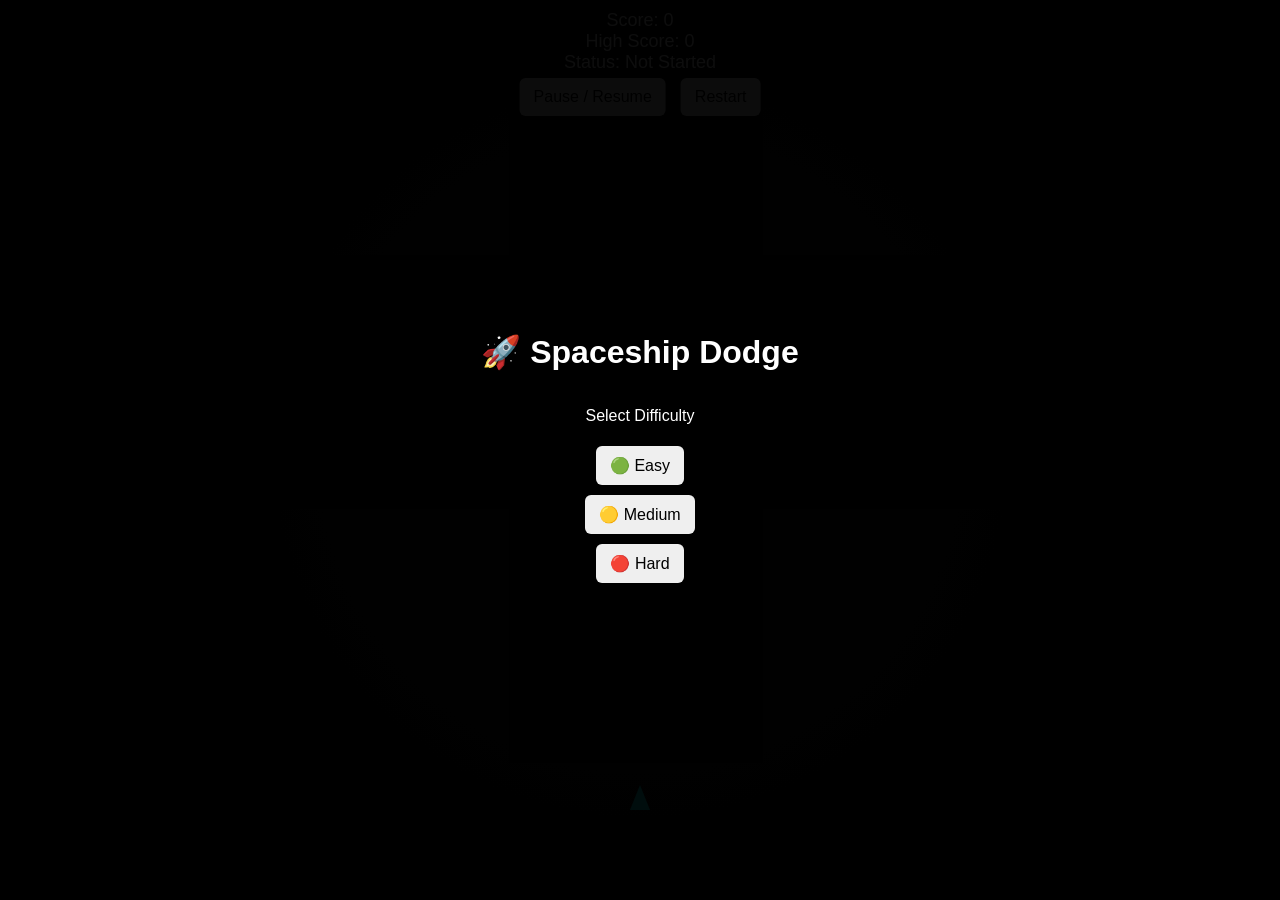
==== ai.html @ 8cfccdf2 "Add files via upload" ====
<!DOCTYPE html>
<html lang="en">
<head>
<meta charset="UTF-8">
<title>Spaceship Dodge Game</title>
<style>
    body {
        margin: 0;
        background: black;
        overflow: hidden;
        font-family: Arial, sans-serif;
        color: white;
        text-align: center;
    }

    canvas {
        background: radial-gradient(circle at center, #111, #000);
        display: block;
        margin: 0 auto;
    }

    #ui {
        position: fixed;
        top: 10px;
        left: 50%;
        transform: translateX(-50%);
        font-size: 18px;
        z-index: 10;
    }

    button {
        margin: 5px;
        padding: 10px 14px;
        font-size: 16px;
        cursor: pointer;
        border: none;
        border-radius: 6px;
    }

    #startScreen {
        position: fixed;
        top: 0;
        left: 0;
        width: 100%;
        height: 100%;
        background: rgba(0,0,0,0.95);
        display: flex;
        flex-direction: column;
        justify-content: center;
        align-items: center;
        z-index: 20;
    }

    #startScreen h1 {
        margin-bottom: 20px;
    }
</style>
</head>
<body>

<!-- START SCREEN -->
<div id="startScreen">
    <h1>🚀 Spaceship Dodge</h1>
    <p>Select Difficulty</p>
    <button onclick="startGame(1.5)">🟢 Easy</button>
    <button onclick="startGame(2.5)">🟡 Medium</button>
    <button onclick="startGame(3.5)">🔴 Hard</button>
</div>

<div id="ui">
    <div id="score">Score: 0</div>
    <div id="highScore">High Score: 0</div>
    <div id="status">Status: Not Started</div>
    <button onclick="togglePause()">Pause / Resume</button>
    <button onclick="restartGame()">Restart</button>
</div>

<canvas id="gameCanvas"></canvas>

<script>
const canvas = document.getElementById("gameCanvas");
const ctx = canvas.getContext("2d");

canvas.width = window.innerWidth;
canvas.height = window.innerHeight;

let keys = {};
let score = 0;
let highScore = localStorage.getItem("highScore") || 0;
document.getElementById("highScore").textContent = "High Score: " + highScore;

let gameOver = false;
let paused = false;
let gameStarted = false;

// 🔥 difficulty multiplier (set by start screen)
let difficulty = 1;

const ship = {
    x: canvas.width / 2,
    y: canvas.height - 100,
    size: 20,
    speed: 6
};

let asteroids = [];
let boosters = [];

// ASTEROIDS
function createAsteroid() {
    return {
        x: Math.random() * canvas.width,
        y: -50,
        size: 20 + Math.random() * 30,
        speed: (2 + Math.random() * 2) * difficulty
    };
}

// BOOSTERS
function createBooster() {
    return {
        x: Math.random() * canvas.width,
        y: -20,
        size: 12,
        speed: 3 + difficulty * 0.3
    };
}

// SPAWN SYSTEM
let asteroidInterval;
let boosterInterval;
let scoreInterval;

function startSpawning() {
    asteroidInterval = setInterval(() => {
        if (!gameOver && !paused) asteroids.push(createAsteroid());
    }, 650);

    boosterInterval = setInterval(() => {
        if (!gameOver && !paused) boosters.push(createBooster());
    }, 2800);

    scoreInterval = setInterval(() => {
        if (!gameOver && !paused) {
            score++;
            difficulty += 0.03;

            document.getElementById("score").textContent = "Score: " + score;
        }
    }, 1000);
}

// START GAME WITH DIFFICULTY
function startGame(level) {
    difficulty = level;

    document.getElementById("startScreen").style.display = "none";

    gameStarted = true;
    document.getElementById("status").textContent = "Status: Running";

    startSpawning();
}

// INPUT
document.addEventListener("keydown", e => {
    keys[e.key] = true;
    if (e.key === " ") togglePause();
});

document.addEventListener("keyup", e => keys[e.key] = false);

// PAUSE
function togglePause() {
    if (gameOver || !gameStarted) return;

    paused = !paused;
    document.getElementById("status").textContent =
        "Status: " + (paused ? "Paused" : "Running");
}

function update() {
    if (gameOver || paused || !gameStarted) return;

    // ship movement
    if (keys["ArrowLeft"]) ship.x -= ship.speed;
    if (keys["ArrowRight"]) ship.x += ship.speed;
    if (keys["ArrowUp"]) ship.y -= ship.speed;
    if (keys["ArrowDown"]) ship.y += ship.speed;

    ship.x = Math.max(0, Math.min(canvas.width, ship.x));
    ship.y = Math.max(0, Math.min(canvas.height, ship.y));

    // asteroids
    for (let a of asteroids) {
        a.y += a.speed;

        let dx = ship.x - a.x;
        let dy = ship.y - a.y;
        let dist = Math.sqrt(dx * dx + dy * dy);

        if (dist < a.size) {
            endGame();
        }
    }

    // boosters
    for (let b of boosters) {
        b.y += b.speed;

        let dx = ship.x - b.x;
        let dy = ship.y - b.y;
        let dist = Math.sqrt(dx * dx + dy * dy);

        if (dist < b.size + 10) {
            score += 5;
            document.getElementById("score").textContent = "Score: " + score;
            b.y = canvas.height + 100;
        }
    }

    asteroids = asteroids.filter(a => a.y < canvas.height + 100);
    boosters = boosters.filter(b => b.y < canvas.height + 100);
}

function drawShip() {
    ctx.fillStyle = "cyan";
    ctx.beginPath();
    ctx.moveTo(ship.x, ship.y - 15);
    ctx.lineTo(ship.x - 10, ship.y + 10);
    ctx.lineTo(ship.x + 10, ship.y + 10);
    ctx.closePath();
    ctx.fill();
}

function drawAsteroids() {
    ctx.fillStyle = "gray";
    for (let a of asteroids) {
        ctx.beginPath();
        ctx.arc(a.x, a.y, a.size, 0, Math.PI * 2);
        ctx.fill();
    }
}

function drawBoosters() {
    ctx.fillStyle = "gold";
    for (let b of boosters) {
        ctx.beginPath();
        ctx.arc(b.x, b.y, b.size, 0, Math.PI * 2);
        ctx.fill();
    }
}

function draw() {
    ctx.clearRect(0, 0, canvas.width, canvas.height);
    drawShip();
    drawAsteroids();
    drawBoosters();
}

function loop() {
    update();
    draw();
    requestAnimationFrame(loop);
}

function endGame() {
    gameOver = true;

    if (score > highScore) {
        highScore = score;
        localStorage.setItem("highScore", highScore);
    }

    document.getElementById("highScore").textContent = "High Score: " + highScore;
    document.getElementById("status").textContent = "Status: Game Over";

    setTimeout(() => {
        alert("Game Over! Your score: " + score);
    }, 100);
}

function restartGame() {
    score = 0;
    difficulty = 1;

    asteroids = [];
    boosters = [];
    gameOver = false;
    paused = false;
    gameStarted = false;

    ship.x = canvas.width / 2;
    ship.y = canvas.height - 100;

    document.getElementById("score").textContent = "Score: 0";
    document.getElementById("status").textContent = "Status: Not Started";

    document.getElementById("startScreen").style.display = "flex";

    clearInterval(asteroidInterval);
    clearInterval(boosterInterval);
    clearInterval(scoreInterval);
}

loop();

window.addEventListener("resize", () => {
    canvas.width = window.innerWidth;
    canvas.height = window.innerHeight;
});
</script>

</body>
</html>
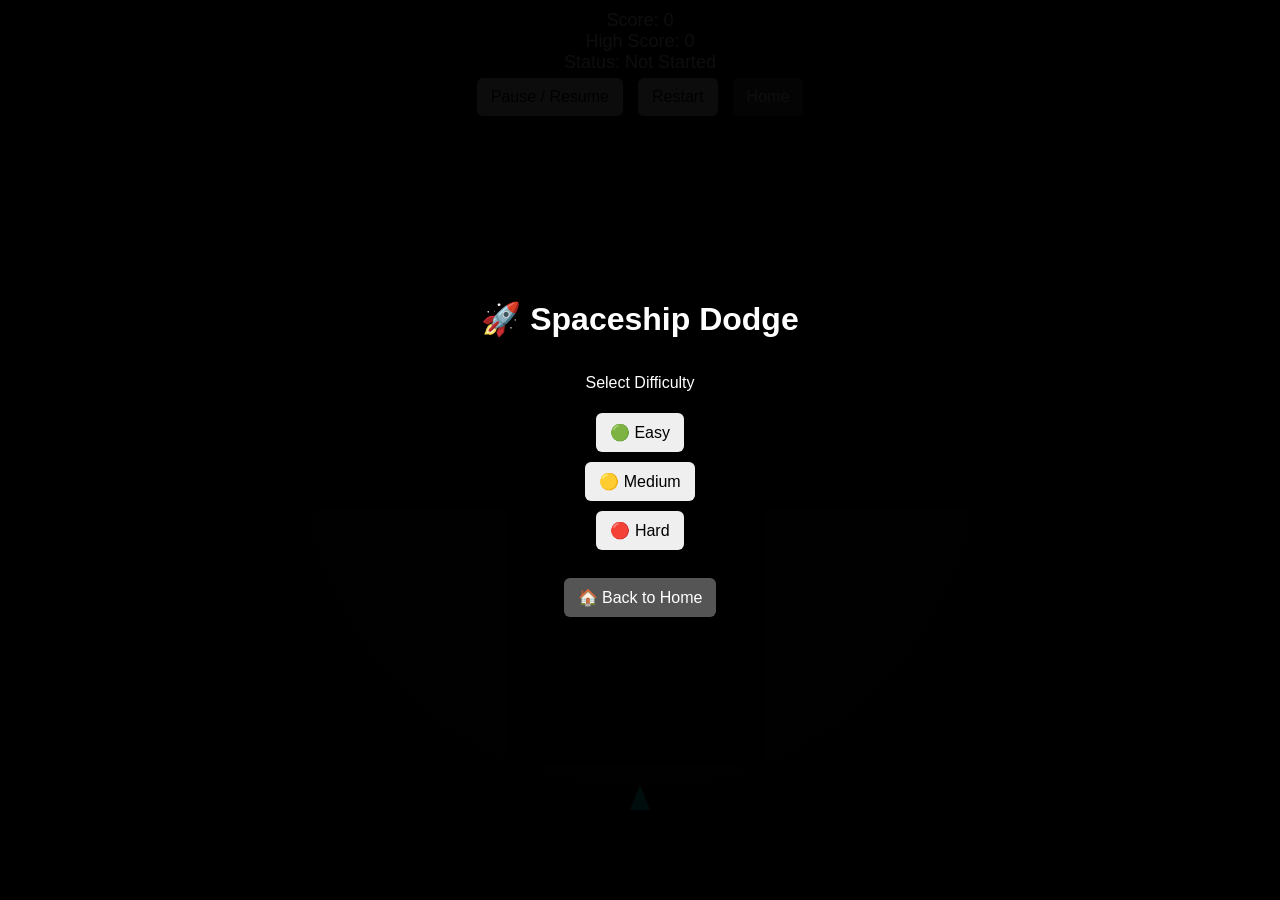
==== commit 7f3dc5a3: "Update ai.html" ====
--- a/ai.html
+++ b/ai.html
@@ -26,6 +26,7 @@
         transform: translateX(-50%);
         font-size: 18px;
         z-index: 10;
+        width: 100%; /* Ensure buttons stay centered */
     }
 
     button {
@@ -35,6 +36,17 @@
         cursor: pointer;
         border: none;
         border-radius: 6px;
+        transition: opacity 0.2s;
+    }
+
+    button:hover {
+        opacity: 0.8;
+    }
+
+    /* Home button specific style */
+    .btn-home {
+        background-color: #555;
+        color: white;
     }
 
     #startScreen {
@@ -58,13 +70,14 @@
 </head>
 <body>
 
-<!-- START SCREEN -->
 <div id="startScreen">
     <h1>🚀 Spaceship Dodge</h1>
     <p>Select Difficulty</p>
     <button onclick="startGame(1.5)">🟢 Easy</button>
     <button onclick="startGame(2.5)">🟡 Medium</button>
     <button onclick="startGame(3.5)">🔴 Hard</button>
+    <br>
+    <button class="btn-home" onclick="goHome()">🏠 Back to Home</button>
 </div>
 
 <div id="ui">
@@ -73,6 +86,7 @@
     <div id="status">Status: Not Started</div>
     <button onclick="togglePause()">Pause / Resume</button>
     <button onclick="restartGame()">Restart</button>
+    <button class="btn-home" onclick="goHome()">Home</button>
 </div>
 
 <canvas id="gameCanvas"></canvas>
@@ -93,7 +107,6 @@
 let paused = false;
 let gameStarted = false;
 
-// 🔥 difficulty multiplier (set by start screen)
 let difficulty = 1;
 
 const ship = {
@@ -106,7 +119,6 @@
 let asteroids = [];
 let boosters = [];
 
-// ASTEROIDS
 function createAsteroid() {
     return {
         x: Math.random() * canvas.width,
@@ -116,7 +128,6 @@
     };
 }
 
-// BOOSTERS
 function createBooster() {
     return {
         x: Math.random() * canvas.width,
@@ -126,7 +137,6 @@
     };
 }
 
-// SPAWN SYSTEM
 let asteroidInterval;
 let boosterInterval;
 let scoreInterval;
@@ -144,25 +154,24 @@
         if (!gameOver && !paused) {
             score++;
             difficulty += 0.03;
-
             document.getElementById("score").textContent = "Score: " + score;
         }
     }, 1000);
 }
 
-// START GAME WITH DIFFICULTY
 function startGame(level) {
     difficulty = level;
-
     document.getElementById("startScreen").style.display = "none";
-
     gameStarted = true;
     document.getElementById("status").textContent = "Status: Running";
-
     startSpawning();
 }
 
-// INPUT
+// Navigation Function
+function goHome() {
+    window.location.href = "fromScratch.html";
+}
+
 document.addEventListener("keydown", e => {
     keys[e.key] = true;
     if (e.key === " ") togglePause();
@@ -170,10 +179,8 @@
 
 document.addEventListener("keyup", e => keys[e.key] = false);
 
-// PAUSE
 function togglePause() {
     if (gameOver || !gameStarted) return;
-
     paused = !paused;
     document.getElementById("status").textContent =
         "Status: " + (paused ? "Paused" : "Running");
@@ -182,7 +189,6 @@
 function update() {
     if (gameOver || paused || !gameStarted) return;
 
-    // ship movement
     if (keys["ArrowLeft"]) ship.x -= ship.speed;
     if (keys["ArrowRight"]) ship.x += ship.speed;
     if (keys["ArrowUp"]) ship.y -= ship.speed;
@@ -191,27 +197,19 @@
     ship.x = Math.max(0, Math.min(canvas.width, ship.x));
     ship.y = Math.max(0, Math.min(canvas.height, ship.y));
 
-    // asteroids
     for (let a of asteroids) {
         a.y += a.speed;
-
         let dx = ship.x - a.x;
         let dy = ship.y - a.y;
         let dist = Math.sqrt(dx * dx + dy * dy);
-
-        if (dist < a.size) {
-            endGame();
-        }
-    }
-
-    // boosters
+        if (dist < a.size) endGame();
+    }
+
     for (let b of boosters) {
         b.y += b.speed;
-
         let dx = ship.x - b.x;
         let dy = ship.y - b.y;
         let dist = Math.sqrt(dx * dx + dy * dy);
-
         if (dist < b.size + 10) {
             score += 5;
             document.getElementById("score").textContent = "Score: " + score;
@@ -266,15 +264,12 @@
 
 function endGame() {
     gameOver = true;
-
     if (score > highScore) {
         highScore = score;
         localStorage.setItem("highScore", highScore);
     }
-
     document.getElementById("highScore").textContent = "High Score: " + highScore;
     document.getElementById("status").textContent = "Status: Game Over";
-
     setTimeout(() => {
         alert("Game Over! Your score: " + score);
     }, 100);
@@ -283,19 +278,16 @@
 function restartGame() {
     score = 0;
     difficulty = 1;
-
     asteroids = [];
     boosters = [];
     gameOver = false;
     paused = false;
     gameStarted = false;
-
     ship.x = canvas.width / 2;
     ship.y = canvas.height - 100;
 
     document.getElementById("score").textContent = "Score: 0";
     document.getElementById("status").textContent = "Status: Not Started";
-
     document.getElementById("startScreen").style.display = "flex";
 
     clearInterval(asteroidInterval);
@@ -312,4 +304,4 @@
 </script>
 
 </body>
-</html>+</html>
